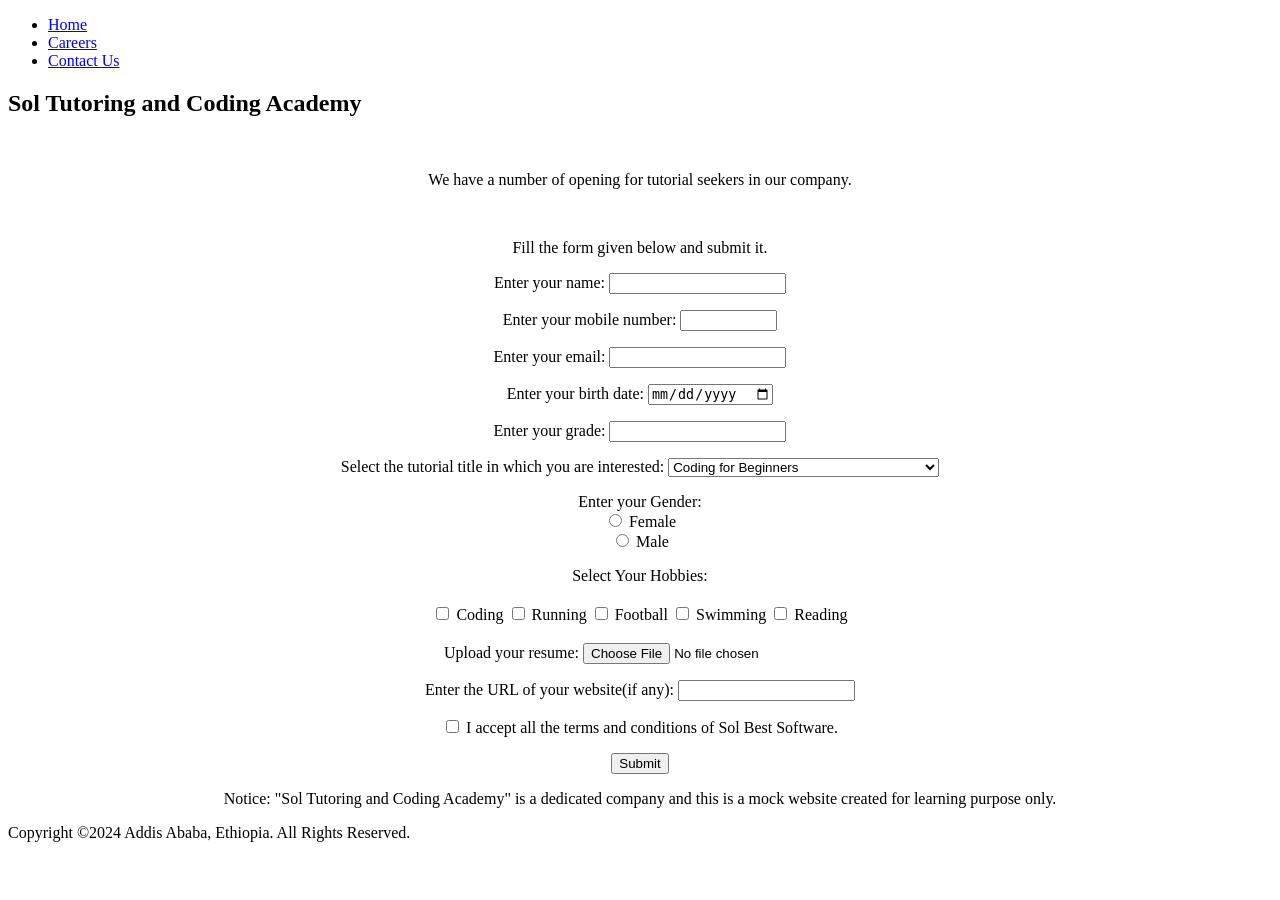
==== careers.html @ 8dc18519 "Added project files" ====
<!DOCTYPE html>
<html lang="en">
<head>
    <meta charset="UTF-8">
    <meta name="viewport" content="width=device-width, initial-scale=1.0">
    <title>Careers Page</title>
    <link rel="stylesheet" href="/CSS/style_careers.css">
    <link rel="icon" href="/Images/logo.jpg">
</head>
<body>
   <div class="menu">
     <ul>
        <li><a href="index.html">Home</a></li>
        <li><a href="careers.html" class="active">Careers</a></li>
        <li><a href="contact.html">Contact Us</a></li>
     </ul>
   </div>
   <!-- div 1 ends -->
    <h2>Sol Tutoring and Coding Academy</h2>
    <p><br></p>
    <center>
      <section id="sol">
         <div class="conatiner">
            <p id="topline">We have a number of opening for tutorial seekers in our company.</p><br>
            <p>Fill the form given below and submit it.</p>
            <form action="" method="get">
               <p id="form">Enter your name:
                  <input type="text" name="myname" size="20" maxlength="80" required>
               </p>
               <p id="form">Enter your mobile number:
                  <input type="tel" name="mymobile" size="10" maxlength="15">
               </p>
               <p id="form">Enter your email:
                  <input type="email" name="myemail" size="20" maxlength="60" required>
               </p>
               <p id="form">Enter your birth date:
                  <input type="date" name="mybirthdate" size="20" maxlength="60">
               </p>
               <p id="form">Enter your grade:
                  <input type="text" name="myeducation" size="20" maxlength="80">
               </p>
               <p id="form">Select the tutorial title in which you are interested: 
               <Select name="jobtitle">
                  <option value="System Analyst">Coding for Beginners</option>
                  <option value="Harware Engineer">Tutoring on Academical Courses</option>
                  <option value="Software Engineer">Coding for Website Builders</option>
                  <option value="Typist">Special Tutoring for National Exam Takers</option>
               </Select>
               </p>
               <p id="form">Enter your Gender: <br>
                  <input type="radio" id="female" name="mygender" value="f">
                  <label for="female">Female</label><br>
                  <input type="radio" id="male" name="mygender" value="m">
                  <label for="male">Male</label>
               </p>
               <p id="form">Select Your Hobbies: <br>
                  <table> <!-- table begins-->
                     <tr>
                        <td>
                           <input type="checkbox" name="hobbies" value="coding"> Coding
                        </td>
                        <td>
                           <input type="checkbox" name="hobbies" value="running"> Running
                        </td>
                        <td>
                           <input type="checkbox" name="hobbies" value="football"> Football
                        </td>
                        <td>
                           <input type="checkbox" name="hobbies" value="swimming"> Swimming
                        </td>
                        <td>
                           <input type="checkbox" name="hobbies" value="reading"> Reading
                        </td>
                     </tr>
                  </table>
               </p>
               <p id="form">Upload your resume: 
                  <input type="file" name="myresume">
               </p>
               <p id="form">Enter the URL of your website(if any):
                  <input type="url" name="myurl">
               </p>
               <p id="form">
                  <input type="checkbox" name="myhobbies" value="coding">
                  I accept all the terms and conditions of Sol Best Software. <br>
               </p>
               <p id="form">
                  <input type="submit" name="mysubmit" value="Submit" id="submit">
               </p>
            </form>
            <!-- form ends -->
             <p class="notice">
               Notice: "Sol Tutoring and Coding Academy" is a dedicated company and this is a mock website created for learning purpose only.
             </p>
          </div>
       </section>
    </center>
    <div class="copyright">
      <p>Copyright &copy;2024 Addis Ababa, Ethiopia. All Rights Reserved.</p>
  </div>
</body>
</html>
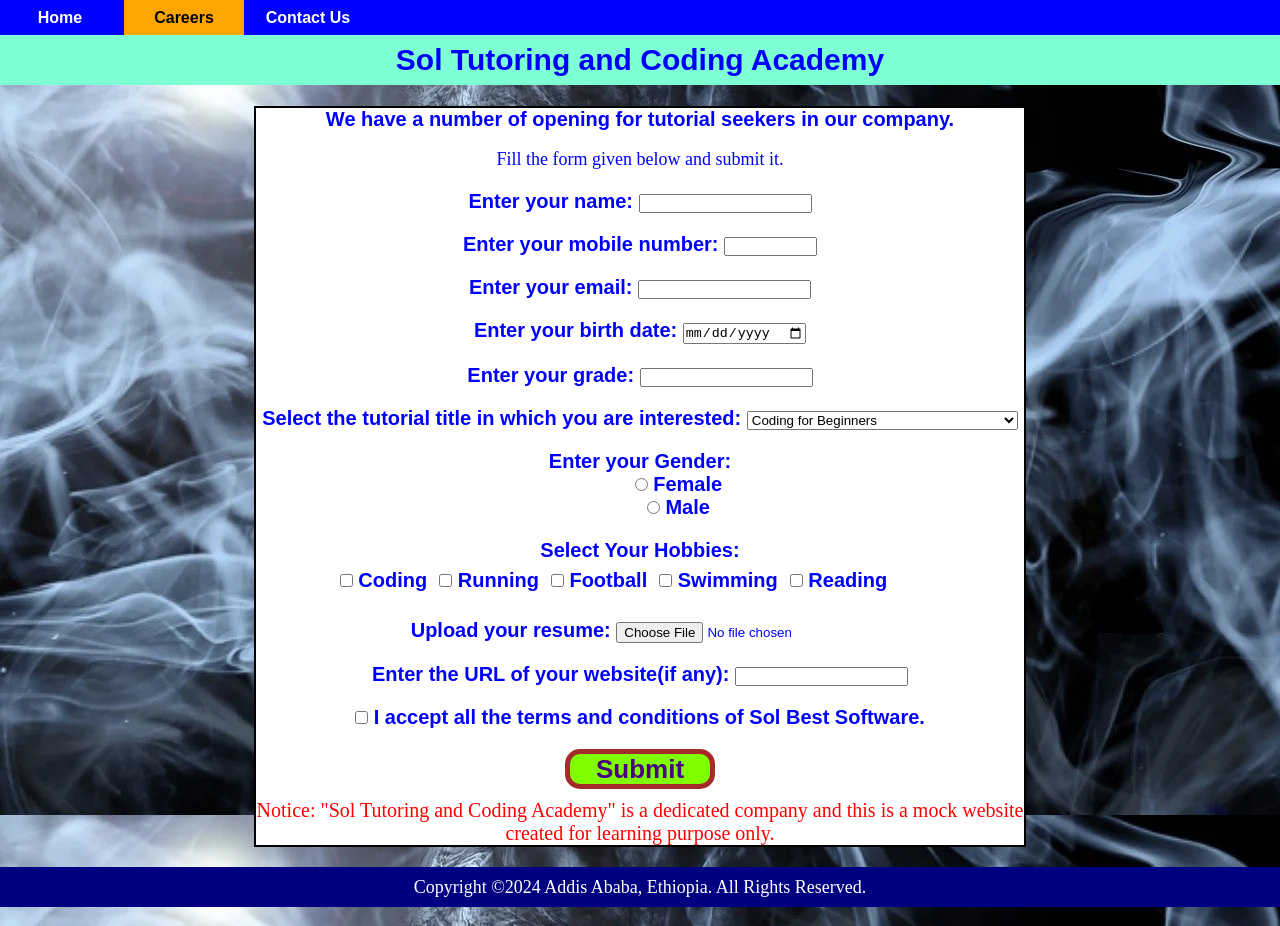
==== commit 62c2a700: "Update careers.html" ====
--- a/careers.html
+++ b/careers.html
@@ -4,7 +4,7 @@
     <meta charset="UTF-8">
     <meta name="viewport" content="width=device-width, initial-scale=1.0">
     <title>Careers Page</title>
-    <link rel="stylesheet" href="/CSS/style_careers.css">
+    <link rel="stylesheet" href="style_careers.css">
     <link rel="icon" href="/Images/logo.jpg">
 </head>
 <body>
@@ -99,4 +99,4 @@
       <p>Copyright &copy;2024 Addis Ababa, Ethiopia. All Rights Reserved.</p>
   </div>
 </body>
-</html>+</html>
--- a/style_careers.css
+++ b/style_careers.css
@@ -0,0 +1,113 @@
+* {
+    margin: 0;
+    padding: 0;
+ }
+ body {
+   //background-color: cyan;
+    background-image: url('/Images/d.jpg');
+    color: rgb(0, 0, 255);
+ }
+ h2 {
+    line-height: 50px;
+    font-family: Arial;
+    font-size: 30px;
+    color: blue;
+    background-color: magenta;
+    background-color: aquamarine;
+    text-align: center;
+ }
+ p {
+    font-size: 18px;
+    font-color: blue;
+ }
+ .menu {
+    width: 100%;
+    background-color: blue;
+    color: #fff;
+ }
+ #sol {
+   width: 60%;
+   text-align: center;
+   float: center;
+   display: block;
+   border: 2px solid #000;
+   background-color: #fff;
+ }
+ ul {
+    text-align: left;
+ }
+ ul li {
+    width: 120px;
+    display: inline-block;
+    height: 35px;
+    line-height: 35px;
+    text-align: center;
+ }
+ ul li a {
+    font-family: Arial, Helvetica, sans-serif;
+    font-weight: bold;
+    color: white;
+    text-decoration: none;
+    display: block;
+ }
+ ul li a:hover, ul li a.active {
+    background-color: orange;
+    color: #000;
+ }
+ .container {
+    width: 70%;
+    margin-left: 10%;
+ }
+ #topline {
+    color: blue;
+    font-size: 20px;
+    font-family: Arial;
+    font-weight: bold;
+ }
+ #form {
+    color: blue;
+    font-size: 20px;
+    margin-top: 20px;
+    font-family: Arial;
+    font-weight: bold;
+ }
+ #male, #female {
+    margin-left: 10%;
+ }
+ table {
+    margin-left: 10%;
+    color: blue;
+    font-family: Arial;
+    font-weight: bold;
+    font-size: 20px;
+    column-width: 1000px;
+ }
+ td {
+    padding: 5px;
+ }
+ #submit {
+    width: 150px;
+    height: 40px;
+    font-size: 26px;
+    background-color: chartreuse;
+    color: indigo;
+    font-weight: bold;
+    border: 5px solid brown;
+    border-radius: 15px;
+    cursor: pointer;
+ }
+ .notice {
+    margin-top: 10px;
+    font-size: 20px;
+    color: red;
+ }
+ .copyright {
+    line-height: 40px;
+    margin-top: 20px;
+    margin-bottom: 20px;
+    text-align: center;
+    font-family: serif;
+    background-color: navy;
+    color: #fff;
+ }
+ 
